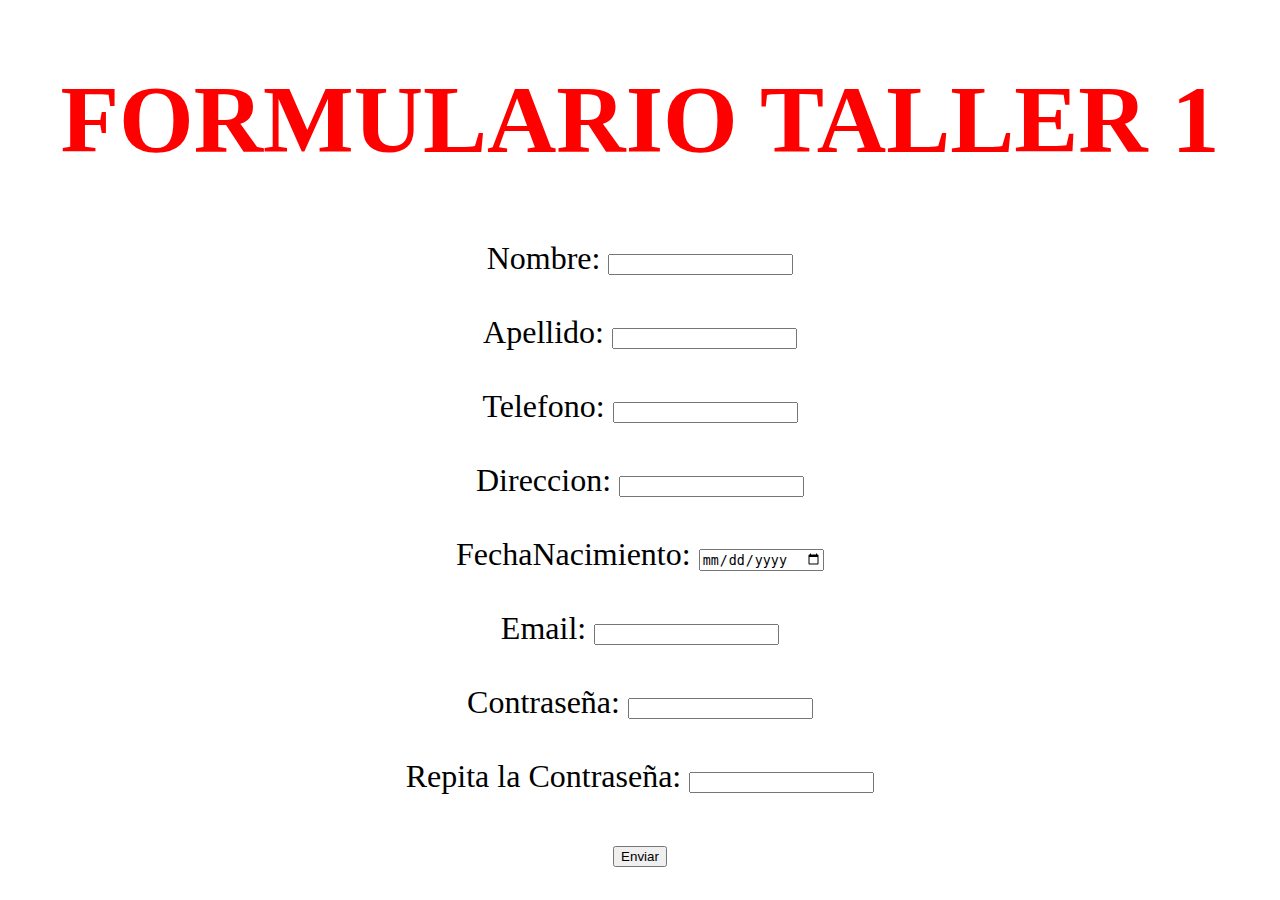
==== formulario.html @ 9c4178e5 "VERSION FINAL TALLER 1" ====
<!DOCTYPE html>
<link rel="stylesheet" href="/css/formularioTaller1.css">
<html lang="en">
<head>
    <meta charset="UTF-8">
    <meta name="viewport" content="width=device-width, initial-scale=1.0">
    <title>Formulario taller 1</title>
    <h1 class="Titulo">FORMULARIO TALLER 1</h1>
</head>
<body>
    <div class="contenedor">
        <form action="" method="POST">
            <label for="labelFormulario">Nombre: </label>
            <input type="text" class="inputNombre"><br><br>
            <label for="labelFormulario">Apellido: </label>
            <input type="text" class="inputApellido"><br><br>
            <label for="labelFormulario">Telefono: </label>
            <input type="text" class="inputTelefono"><br><br>
            <label for="labelFormulario">Direccion: </label>
            <input type="text" class="inputDireccion"><br><br>
            <label for="labelFormulario">FechaNacimiento: </label>
            <input type="date" class="inputFechaNacimiento"><br><br>
            <label for="labelFormulario">Email: </label>
            <input type="text" class="inputEmail"><br><br>
            <label for="labelFormulario">Contraseña: </label>
            <input type="password" class="inputPassword"><br><br>
            <label for="labelFormulario">Repita la Contraseña: </label>
            <input type="password" class="inputRepeatPassword"><br><br>
            <button class="BotonEnviar">Enviar</button>
        </form>
    </div>
</body>
</html>
---- css/formularioTaller1.css ----
.Titulo{
    font-size: 6rem;
    text-align: center;
    color: red;
}
.contenedor{
    text-align: center;
    font-size: 2rem;
}
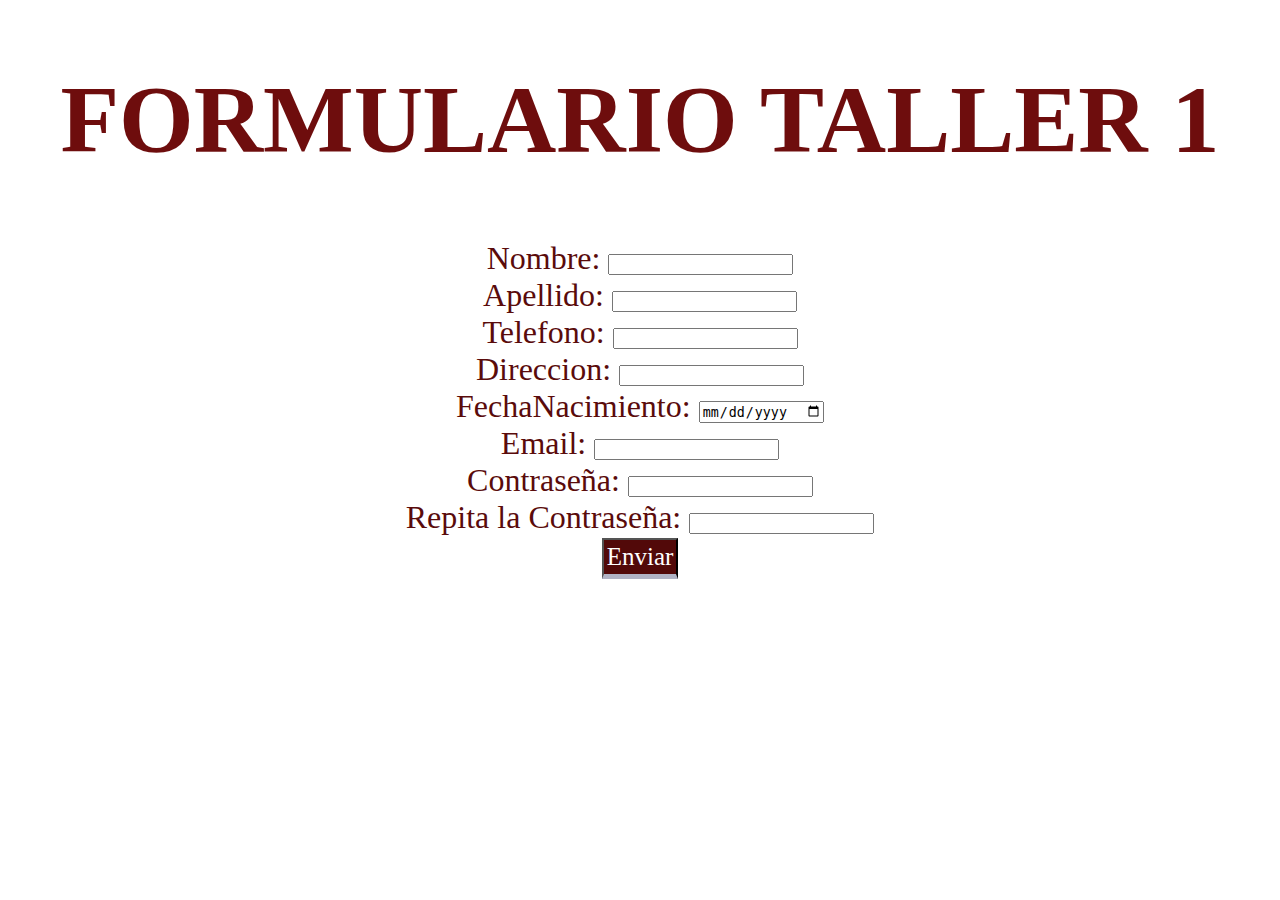
==== commit b9a4436f: "Se agregan los estilos en formularioTaller1 y formulario" ====
--- a/formulario.html
+++ b/formulario.html
@@ -11,22 +11,22 @@
     <div class="contenedor">
         <form action="" method="POST">
             <label for="labelFormulario">Nombre: </label>
-            <input type="text" class="inputNombre"><br><br>
+            <input type="text" class="inputNombre"><br>
             <label for="labelFormulario">Apellido: </label>
-            <input type="text" class="inputApellido"><br><br>
+            <input type="text" class="inputApellido"><br>
             <label for="labelFormulario">Telefono: </label>
-            <input type="text" class="inputTelefono"><br><br>
+            <input type="text" class="inputTelefono"><br>
             <label for="labelFormulario">Direccion: </label>
-            <input type="text" class="inputDireccion"><br><br>
+            <input type="text" class="inputDireccion"><br>
             <label for="labelFormulario">FechaNacimiento: </label>
-            <input type="date" class="inputFechaNacimiento"><br><br>
+            <input type="date" class="inputFechaNacimiento"><br>
             <label for="labelFormulario">Email: </label>
-            <input type="text" class="inputEmail"><br><br>
+            <input type="text" class="inputEmail"><br>
             <label for="labelFormulario">Contraseña: </label>
-            <input type="password" class="inputPassword"><br><br>
+            <input type="password" class="inputPassword"><br>
             <label for="labelFormulario">Repita la Contraseña: </label>
-            <input type="password" class="inputRepeatPassword"><br><br>
-            <button class="BotonEnviar">Enviar</button>
+            <input type="password" class="inputRepeatPassword"><br>
+            <button class="botonEnviar">Enviar</button>
         </form>
     </div>
 </body>
--- a/css/formularioTaller1.css
+++ b/css/formularioTaller1.css
@@ -1,9 +1,28 @@
+
+
 .Titulo{
     font-size: 6rem;
     text-align: center;
-    color: red;
+    color: rgb(110, 13, 13);
+}
+
+body{
+    font-family:Gabriola;
+    color: #5a0b0b;
+    background-repeat: no-repeat;
+    background-size: 1400px ;
+    text-align: center;
+    font-size: 30px;
+
 }
 .contenedor{
     text-align: center;
     font-size: 2rem;
 }
+.botonEnviar{
+    background: #520909;
+    color: #fff;
+    padding: 3px;
+    font-family:  Gabriola;
+    font-size: 25px;
+    border-bottom: solid 5px #b1b3c5;
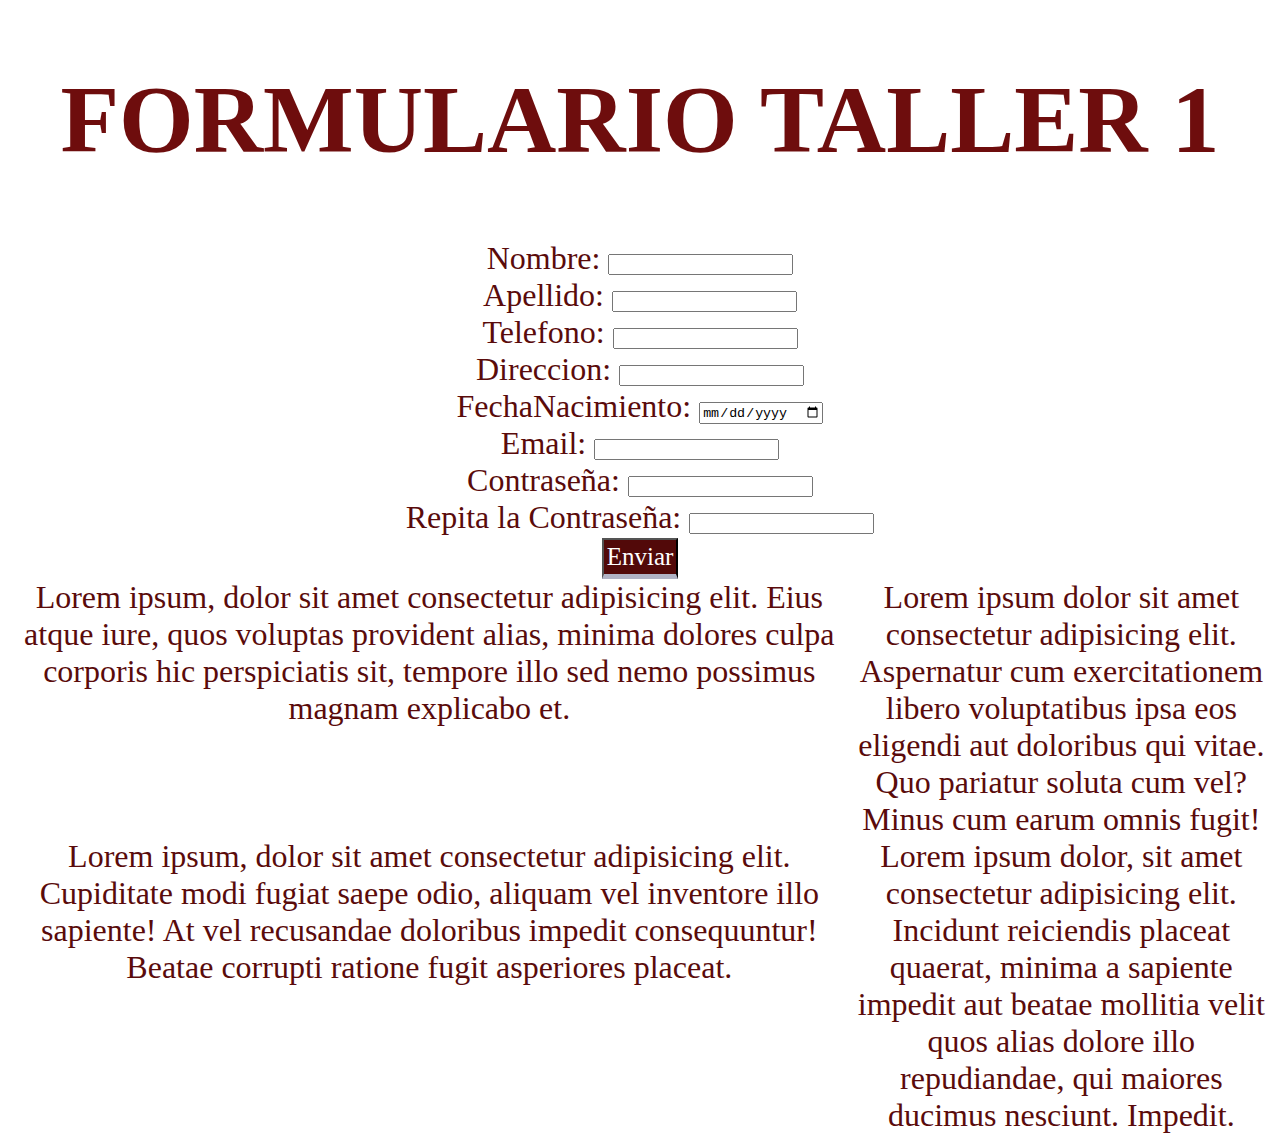
==== commit b11372d1: "Prueba despues del formateo" ====
--- a/formulario.html
+++ b/formulario.html
@@ -27,6 +27,12 @@
             <label for="labelFormulario">Repita la Contraseña: </label>
             <input type="password" class="inputRepeatPassword"><br>
             <button class="botonEnviar">Enviar</button>
+            <div class="grid">
+                <div>Lorem ipsum, dolor sit amet consectetur adipisicing elit. Eius atque iure, quos voluptas provident alias, minima dolores culpa corporis hic perspiciatis sit, tempore illo sed nemo possimus magnam explicabo et.</div>
+                <div>Lorem ipsum dolor sit amet consectetur adipisicing elit. Aspernatur cum exercitationem libero voluptatibus ipsa eos eligendi aut doloribus qui vitae. Quo pariatur soluta cum vel? Minus cum earum omnis fugit!</div>
+                <div>Lorem ipsum, dolor sit amet consectetur adipisicing elit. Cupiditate modi fugiat saepe odio, aliquam vel inventore illo sapiente! At vel recusandae doloribus impedit consequuntur! Beatae corrupti ratione fugit asperiores placeat.</div>
+                <div>Lorem ipsum dolor, sit amet consectetur adipisicing elit. Incidunt reiciendis placeat quaerat, minima a sapiente impedit aut beatae mollitia velit quos alias dolore illo repudiandae, qui maiores ducimus nesciunt. Impedit.</div>
+            </div>
         </form>
     </div>
 </body>
--- a/css/formularioTaller1.css
+++ b/css/formularioTaller1.css
@@ -26,3 +26,23 @@
     font-family:  Gabriola;
     font-size: 25px;
     border-bottom: solid 5px #b1b3c5;
+}
+
+
+.grid{
+    display: grid;
+    grid-template-columns: 2fr 1fr;
+}
+
+.div{
+    background-color: aqua;
+    padding: 1rem;
+}
+
+div:hover{
+    border: 1px solid blueviolet;
+    background-color: cyan;
+}
+
+.pruebaDeConexion{	
+}